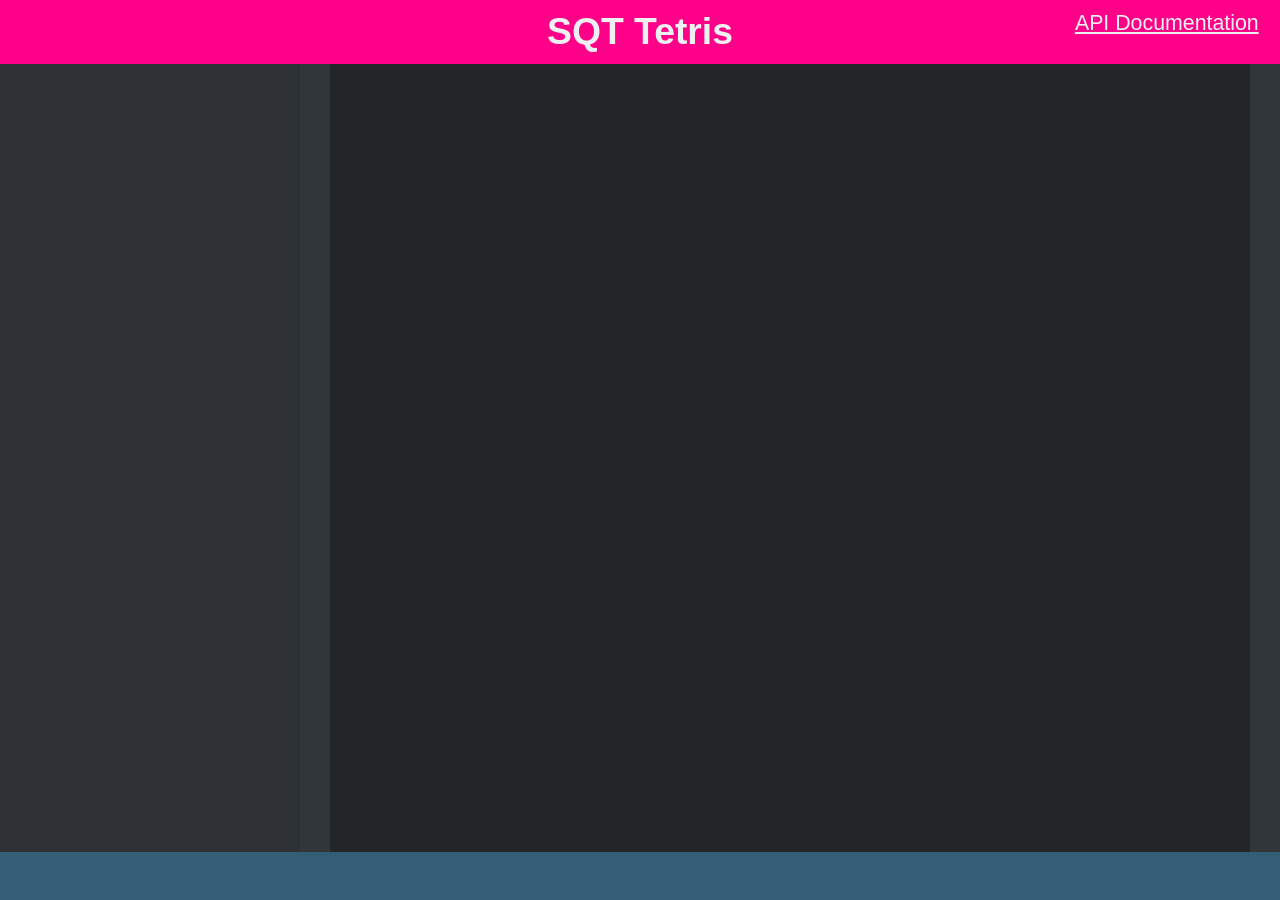
==== web-app/index.html @ e9a8f803 "2022-23 update" ====
<!-- In HTML Comments are written like this -->
<!-- They can all be removed for your apps -->
<!doctype html> <!-- This first line tells browsers to expect modern standard html 5 -->
<html lang="en-gb"> <!-- This is indicates the page is written in British English, useful for accessibility -->
<meta charset="utf-8"> <!-- This indicates how the file is encoded. utf-8 is standard -->
<title>SQT Tetris</title> <!-- All pages need a title, this will be displayed in the browser's title bar -->
<link rel="stylesheet" href="default.css"> <!-- Import style sheet – default.css -->
<link rel="icon" href="./assets/favicon.png"> <!-- Import 'Favorites Icon' – favicon.png -->
<script type="module" src="main.js"></script> <!-- Load the main script. Must be type="module". Have only one of these -->

<header>
    <h1>SQT Tetris</h1>
    <a href="docs">API Documentation</a>
</header>

<aside>
</aside>

<main>
    <div id="grid" class="grid">
    </div>
</main>

<footer id="footer">
</footer>
---- web-app/default.css ----
:root
{
    --grid-columns: 7;
    --grid-rows: 6;
    --grid-aspect: var(--grid-columns) / var(--grid-rows);

    --footer-height: 48px;
    --header-height: 64px;
    --sidebar-width: clamp(100px, 25%, 300px);

    --palette-accent0: #804;
    --palette-accent1: #d07;
    --palette-accent2: #f08;
    --palette-accent3: #e48;
    --palette-base0: #232629;
    --palette-base1: #2d3136;
    --palette-base2: #31363b;
    --palette-base3: #4d5057;
    --palette-base4: #616569;
    --palette-base5: #eff0f1;
    --palette-secondary0: #345e75;
    --palette-secondary1: #3daee9;

    --grid-background: #1143c4;
}

*
{
    box-sizing: border-box;
}

body
{
    color: var(--palette-base5);
    font-family: "Fira Sans", sans-serif;
    font-size: 16pt;
    height: 100%;
    margin: 0;
    position: absolute;
    width: 100%;
}

header
{
    background: var(--palette-accent2);
    height: var(--header-height);
    padding: 0;
    position: absolute;
    text-align: center;
    width: 100%;
}

header a
{
    color: var(--palette-base5);
    position: absolute;
    right: 1em;
    top: 0.5em;
}

header h1
{
    font-size: 28pt;
    font-weight: bold;
    padding: 0;
    padding-top: 10px;
    margin: 0;
}

aside
{
    background: var(--palette-base1);
    height: calc(100% - var(--header-height) - var(--footer-height));
    position: absolute;
    top: var(--header-height);
    width: var(--sidebar-width);
}

main
{
    background: var(--palette-base2);
    height: calc(100% - var(--header-height) - var(--footer-height));
    left: var(--sidebar-width);
    position: absolute;
    top: var(--header-height);
    width: calc(100% - var(--sidebar-width));
}

footer
{
    background: var(--palette-secondary0);
    bottom: 0px;
    height: var(--footer-height);
    padding: 0.5em;
    position: absolute;
    width: 100%;
}

.grid
{
    aspect-ratio: var(--grid-aspect);
    background: var(--palette-base0);
    margin: 0;
    margin-left: auto;
    margin-right: auto;
    padding: 0;
    position: relative;
    max-height: 100%;
    max-width: 100%;
}

.row
{
    height: calc(100% / var(--grid-rows));
    position: relative;
    padding: 0;
    margin: 0;
    width: 100%;
}

.cell
{
    background-size: cover;
    border: 0.5px solid var(--palette-base3);
    display: inline-block;
    height: 100%;
    margin: 0;
    padding: 0;
    position: relative;
    width: calc(100% / var(--grid-columns));
}

.cell.I
{
    background-color: var(--palette-secondary1);
}

.cell.J
{
    background-color: var(--palette-secondary1);
}

.cell.L
{
    background-color: var(--palette-secondary1);
}

.cell.O
{
    background-color: var(--palette-secondary1);
}

.cell.S
{
    background-color: var(--palette-secondary1);
}

.cell.T
{
    background-color: var(--palette-secondary1);
}

.cell.Z
{
    background-color: var(--palette-secondary1);
}

.cell.current
{
    background-color: var(--palette-accent2);
}
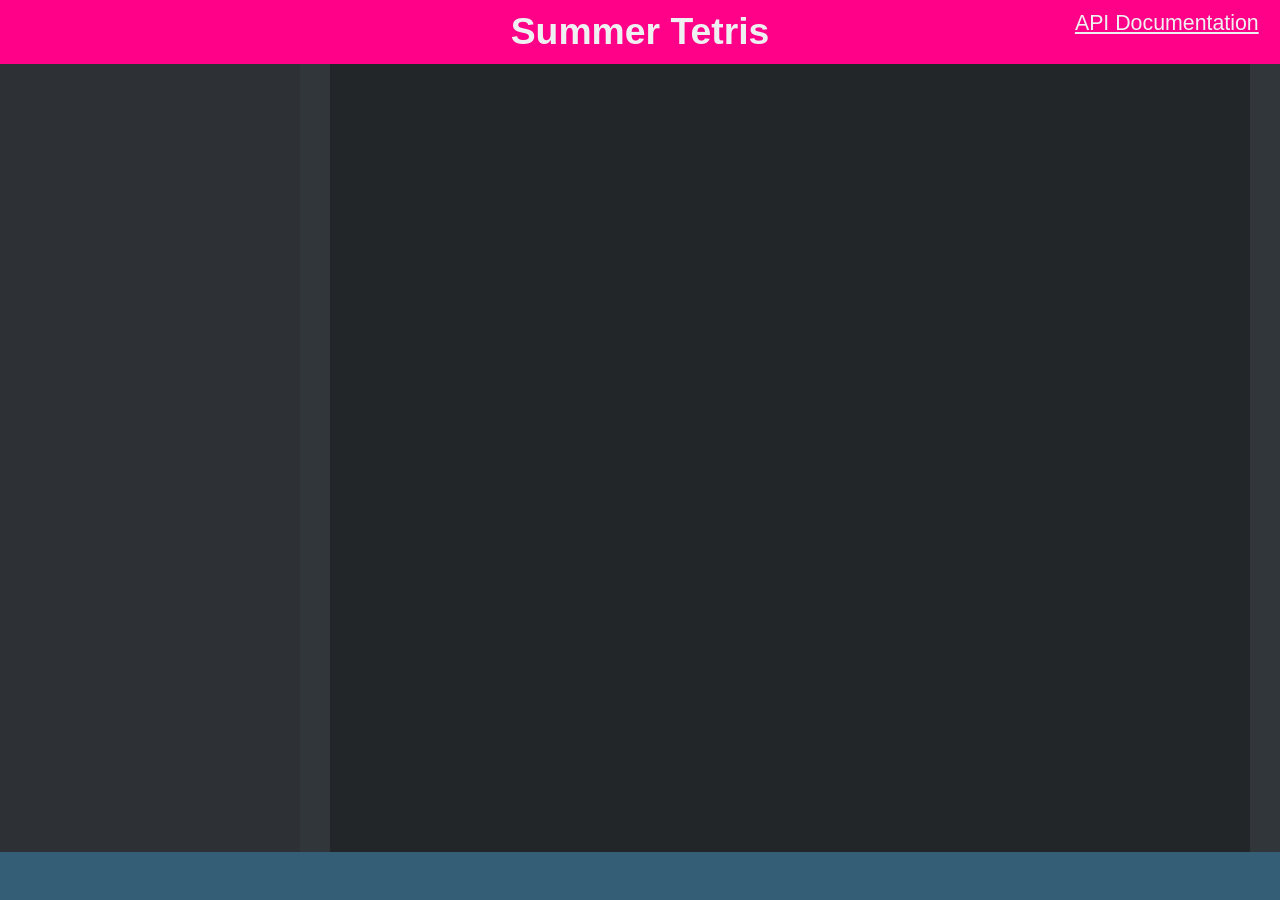
==== commit b3f705e7: "Release" ====
--- a/web-app/index.html
+++ b/web-app/index.html
@@ -3,14 +3,14 @@
 <!doctype html> <!-- This first line tells browsers to expect modern standard html 5 -->
 <html lang="en-gb"> <!-- This is indicates the page is written in British English, useful for accessibility -->
 <meta charset="utf-8"> <!-- This indicates how the file is encoded. utf-8 is standard -->
-<title>SQT Tetris</title> <!-- All pages need a title, this will be displayed in the browser's title bar -->
+<title>Summer Tetris</title> <!-- All pages need a title, this will be displayed in the browser's title bar -->
 <link rel="stylesheet" href="default.css"> <!-- Import style sheet – default.css -->
 <link rel="icon" href="./assets/favicon.png"> <!-- Import 'Favorites Icon' – favicon.png -->
 <script type="module" src="main.js"></script> <!-- Load the main script. Must be type="module". Have only one of these -->
 
 <header>
-    <h1>SQT Tetris</h1>
-    <a href="docs">API Documentation</a>
+    <h1>Summer Tetris</h1>
+    <a href="../docs/Tetris.html">API Documentation</a>
 </header>
 
 <aside>
--- a/web-app/default.css
+++ b/web-app/default.css
@@ -21,6 +21,16 @@
     --palette-secondary0: #345e75;
     --palette-secondary1: #3daee9;
 
+    --tetromino-I: #3ae;
+    --tetromino-O: #fc0;
+    --tetromino-T: rgb(174, 81, 255);
+    --tetromino-S: rgb(56, 174, 95);
+    --tetromino-Z: rgb(255, 71, 95);
+    --tetromino-J: rgb(96, 120, 255);
+    --tetromino-L: rgb(255, 136, 0);
+
+    --cell-border: 5px;
+
     --grid-background: #1143c4;
 }
 
@@ -132,40 +142,59 @@
 
 .cell.I
 {
-    background-color: var(--palette-secondary1);
+    --tetromino-colour: var(--tetromino-I);
 }
 
 .cell.J
 {
-    background-color: var(--palette-secondary1);
+    --tetromino-colour: var(--tetromino-J);
 }
 
 .cell.L
 {
-    background-color: var(--palette-secondary1);
+    --tetromino-colour: var(--tetromino-L);
 }
 
 .cell.O
 {
-    background-color: var(--palette-secondary1);
+    --tetromino-colour: var(--tetromino-O);
 }
 
 .cell.S
 {
-    background-color: var(--palette-secondary1);
+    --tetromino-colour: var(--tetromino-S);
 }
 
 .cell.T
 {
-    background-color: var(--palette-secondary1);
+    --tetromino-colour: var(--tetromino-T);
 }
 
 .cell.Z
 {
-    background-color: var(--palette-secondary1);
+    --tetromino-colour: var(--tetromino-Z);
+}
+
+.cell.I,
+.cell.J,
+.cell.L,
+.cell.O,
+.cell.S,
+.cell.T,
+.cell.Z
+{
+    background-color: var(--tetromino-colour);
+    border-width: var(--cell-border);
 }
 
 .cell.current
 {
-    background-color: var(--palette-accent2);
-}
+    border-color: var(--palette-base5);
+    border-width: 5px;
+}
+
+.cell.ghost
+{
+    background-color: transparent;
+    border-color: var(--tetromino-colour);
+}
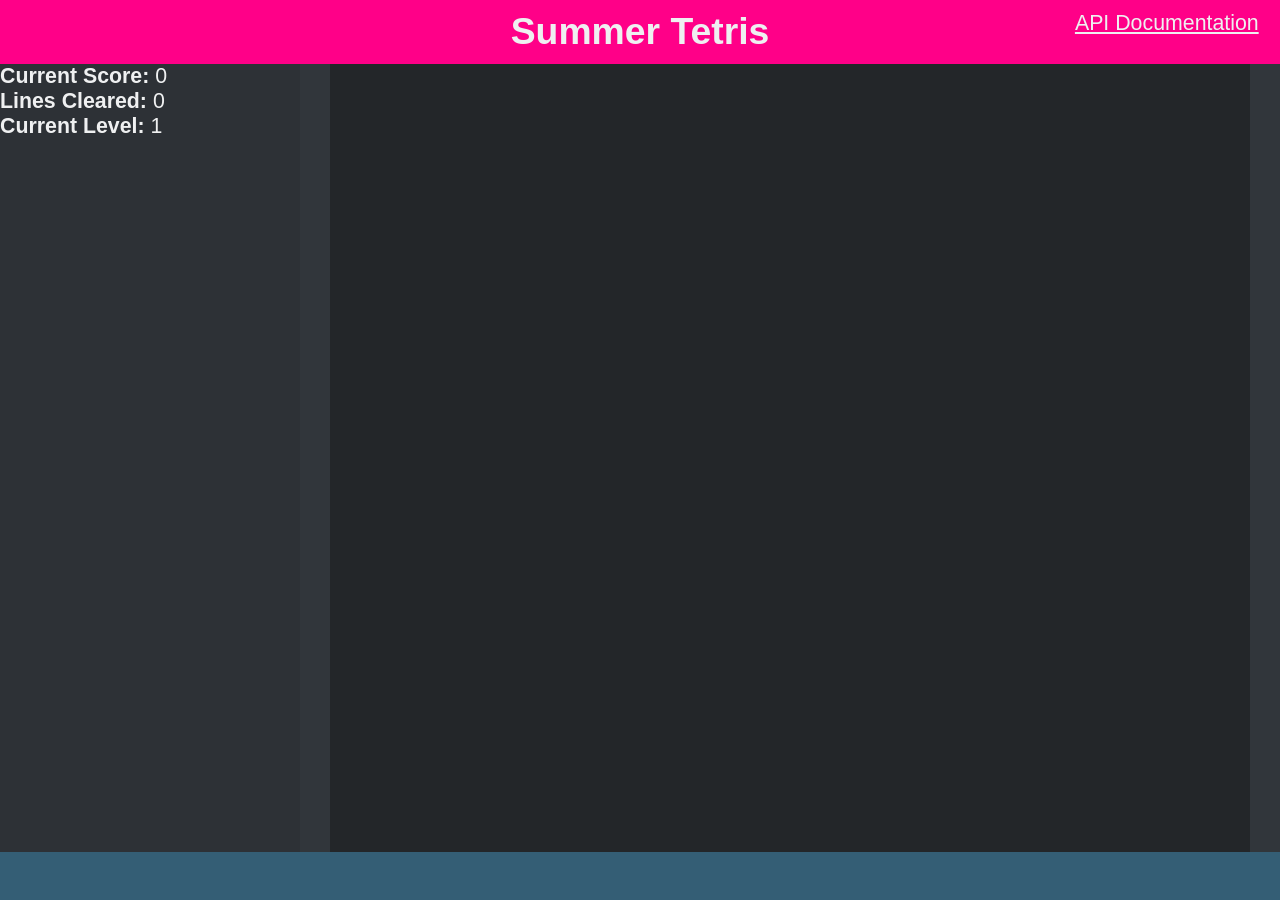
==== commit 99ade8ca: "Code edited" ====
--- a/web-app/index.html
+++ b/web-app/index.html
@@ -14,6 +14,15 @@
 </header>
 
 <aside>
+    <div>
+        <strong>Current Score:</strong> <span id="current-score">0</span>
+    </div>
+    <div>
+        <strong>Lines Cleared:</strong> <span id="lines-cleared">0</span>
+    </div>
+    <div>
+        <strong>Current Level:</strong> <span id="current-level">1</span>
+    </div>
 </aside>
 
 <main>
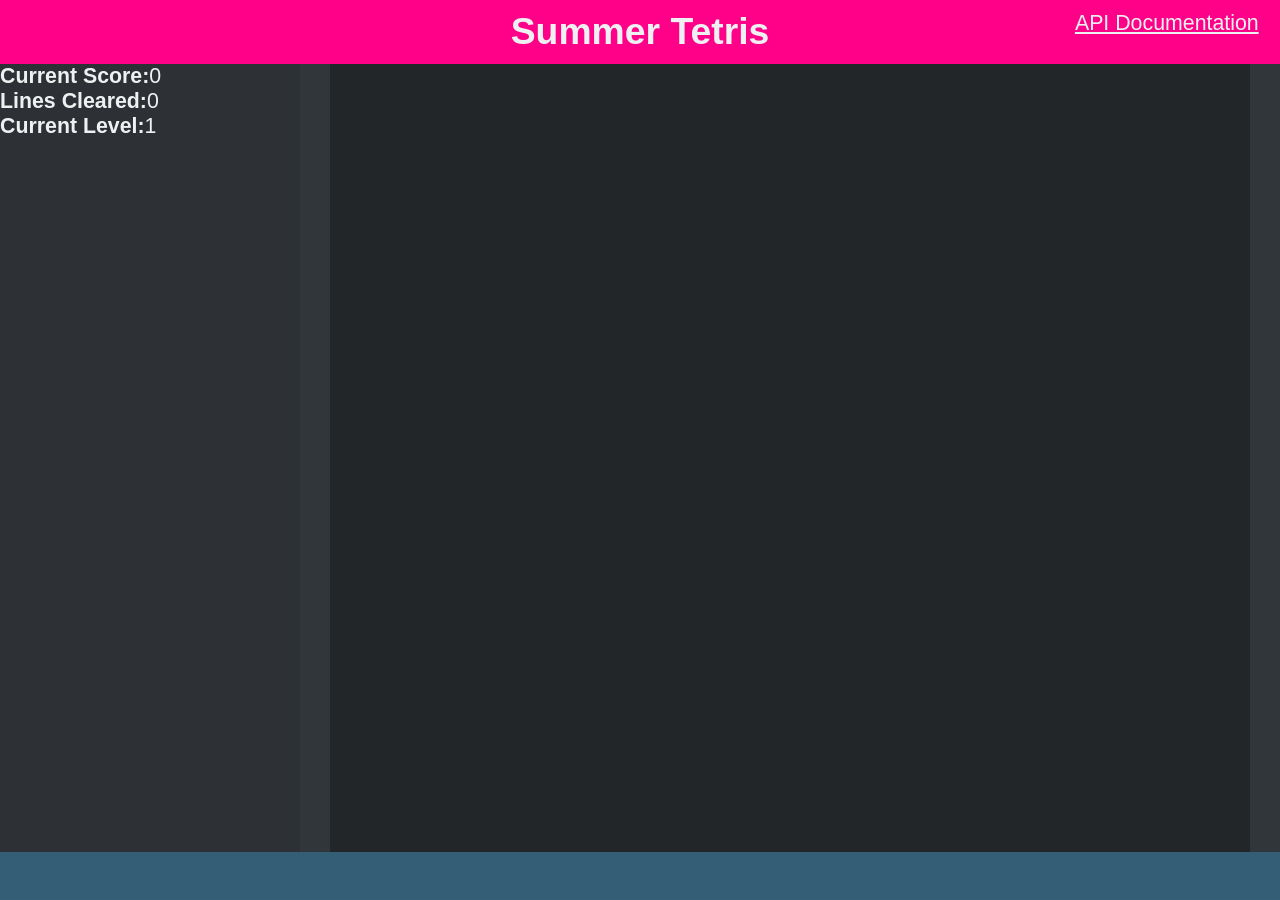
==== commit 0a6d8c7e: "Code committed but two test files fail" ====
--- a/web-app/index.html
+++ b/web-app/index.html
@@ -14,15 +14,19 @@
 </header>
 
 <aside>
-    <div>
-        <strong>Current Score:</strong> <span id="current-score">0</span>
+        <!-- Displays the current score -->
+    <div class="score">
+        <strong>Current Score:</strong><span id="current-score">0</span> 
     </div>
-    <div>
-        <strong>Lines Cleared:</strong> <span id="lines-cleared">0</span>
+        <!-- Displays the number of lines cleared -->
+    <div class="lines-cleared">
+        <strong>Lines Cleared:</strong><span id="lines-cleared">0</span> 
     </div>
-    <div>
-        <strong>Current Level:</strong> <span id="current-level">1</span>
+        <!-- Displays the current level -->
+    <div class="current-level">
+        <strong>Current Level:</strong><span id="current-level">1</span> 
     </div>
+    
 </aside>
 
 <main>
